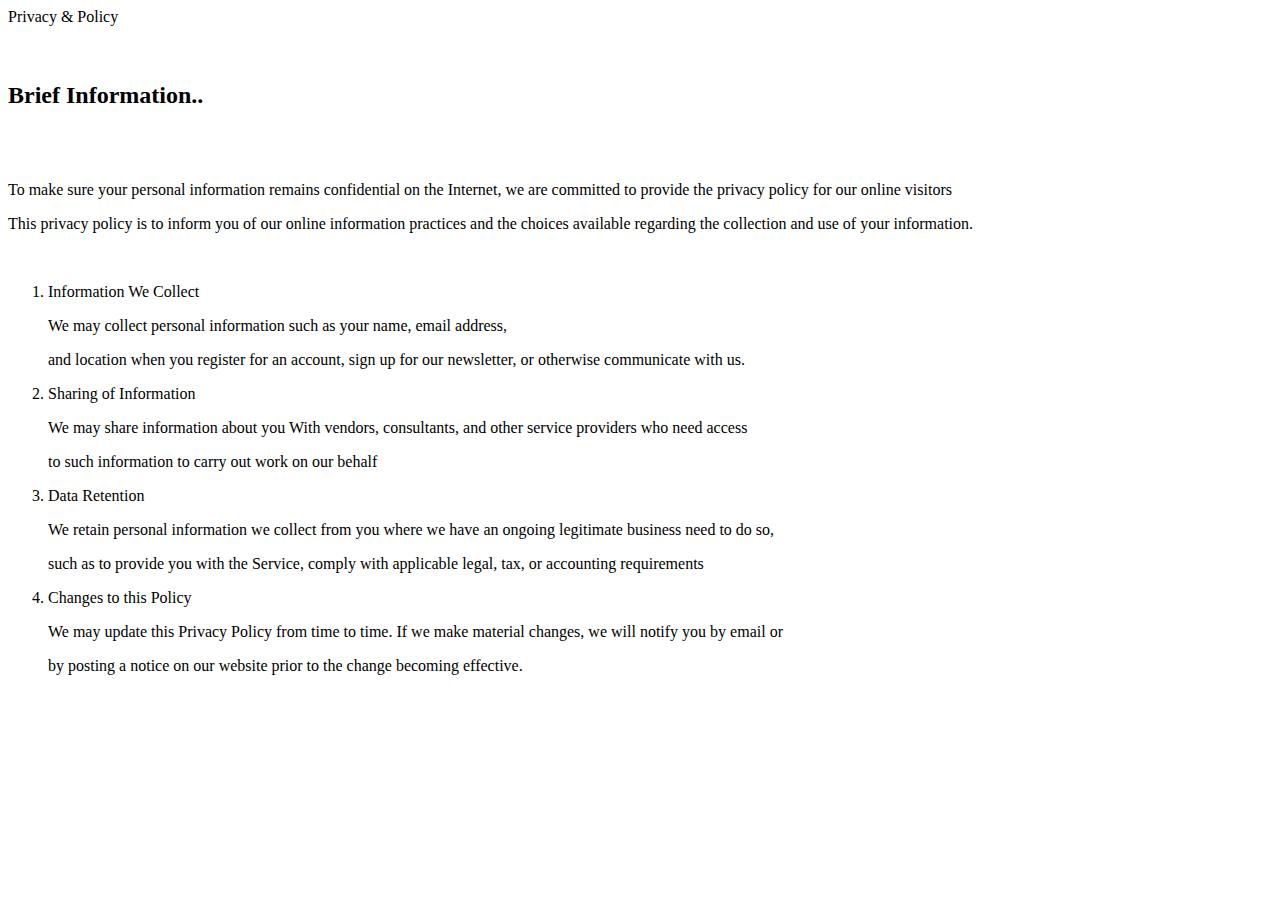
==== policy.html @ a4ece2b2 "Add files via upload" ====
<!DOCTYPE html>
<html lang="en">
<head>
    <meta charset="UTF-8">
    <meta name="viewport" content="width=device-width, initial-scale=1.0">
    <link rel="stylesheet" href="css/policy.css">
    <title>Weather360/Privacy and Policy</title>
</head>
<body>
    <div class="main">
        <div class="about">
            <div class="about-top">
                <div class="nav-top">
                    <span>Privacy & Policy</span>
                </div>
            </div>
        </div>
        <div class="about-mid">
            <div class="mid-left">
                <br>
                <br>
                <h2>Brief Information..</h2>
                <br>
                <br>
                <div class="intro-text">
                    <p>To make sure your personal information remains confidential on the
                    Internet, we are committed to provide the privacy policy for our online visitors</p>
                    <p>This privacy policy is to inform you of our online information practices and 
                    the choices available regarding the collection and use of your information.</p>
                    <br>
                    <div class="list">
                        <ol>
                            <li>Information We Collect
                                <p> We may collect personal information such as your name, email address,</p>
                                <p>and location when you register for an account, sign up for our newsletter, or otherwise communicate with us.</p>
                            </li>
                            <li>Sharing of Information
                                <p>We may share information about you With vendors, consultants, and other service providers who need access</p>
                                <p>to such information to carry out work on our behalf</p>
                            </li>
                            <li>Data Retention
                                <p>We retain personal information we collect from you where we have an ongoing legitimate business need to do so,</p> 
                                <p>such as to provide you with the Service, comply with applicable legal, tax, or accounting requirements</p>
                            </li>
                            <li>Changes to this Policy
                                <p>We may update this Privacy Policy from time to time. If we make material changes, we will notify you by email or</p>
                                <p>by posting a notice on our website prior to the change becoming effective.</p>
                            </li>
                        </ol>
                    </div>
                </div>
            </div>
        </div>
        <div class="box"></div>
    </div>
</body>
</html>
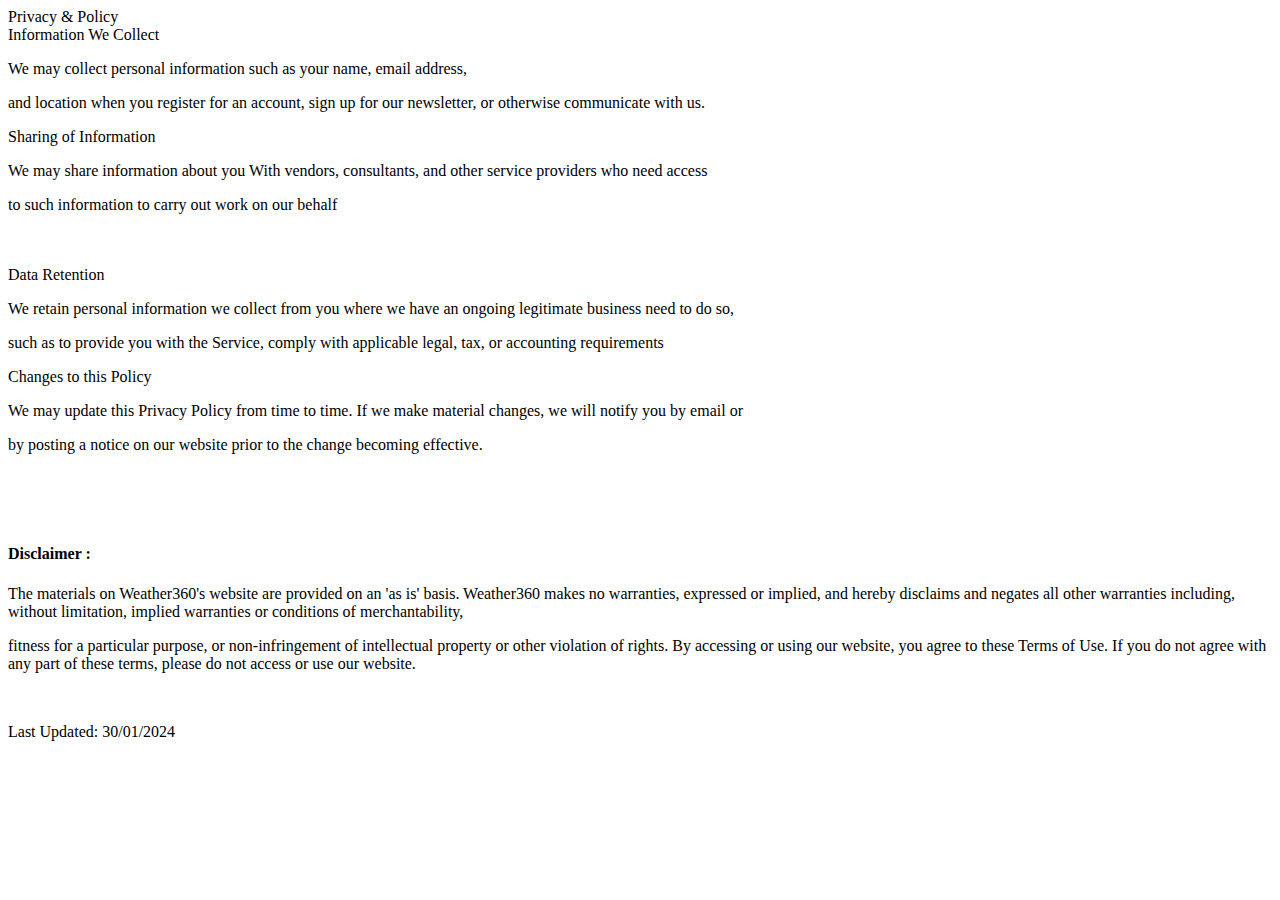
==== commit 66d5a6b4: "Update policy.html" ====
--- a/policy.html
+++ b/policy.html
@@ -15,43 +15,69 @@
                 </div>
             </div>
         </div>
-        <div class="about-mid">
-            <div class="mid-left">
-                <br>
-                <br>
-                <h2>Brief Information..</h2>
-                <br>
+        <div class="card-1">
+
+            <div class="notification">
+                <div class="notiglow"></div>
+                <div class="notiborderglow"></div>
+                <div class="notititle">Information We Collect</div>
+                <div class="notibody">
+                    <p> We may collect personal information such as your name, email address,</p>
+                    <p>and location when you register for an account, sign up for our newsletter, or otherwise communicate with us.</p>
+                </div>
+            </div>
+        <div class="notification">
+            <div class="notiglow"></div>
+            <div class="notiborderglow"></div>
+            <div class="notititle">Sharing of Information</div>
+            <div class="notibody">
+                <p>We may share information about you With vendors, consultants, and other service providers who need access</p>
+                <p>to such information to carry out work on our behalf</p>
+            </div>
+        </div>
+    </div>
+        <br>
+        <br>
+        <div class="card-2">
+            <div class="notification">
+                <div class="notiglow"></div>
+                <div class="notiborderglow"></div>
+                <div class="notititle">Data Retention</div>
+                <div class="notibody">
+                    <p>We retain personal information we collect from you where we have an ongoing legitimate business need to do so,</p> 
+                    <p>such as to provide you with the Service, comply with applicable legal, tax, or accounting requirements</p>
+                </div>
+            </div>
+            <div class="notification">
+                <div class="notiglow"></div>
+                <div class="notiborderglow"></div>
+                <div class="notititle">Changes to this Policy</div>
+                <div class="notibody">
+                    <p>We may update this Privacy Policy from time to time. If we make material changes, we will notify you by email or</p>
+                    <p>by posting a notice on our website prior to the change becoming effective.</p>
+                </div>
+            </div>
+        </div>
+        <br>
+        <br>
+        <div class="about-bottom">
+            <div class="bottom-left">
                 <br>
                 <div class="intro-text">
-                    <p>To make sure your personal information remains confidential on the
-                    Internet, we are committed to provide the privacy policy for our online visitors</p>
-                    <p>This privacy policy is to inform you of our online information practices and 
-                    the choices available regarding the collection and use of your information.</p>
-                    <br>
                     <div class="list">
-                        <ol>
-                            <li>Information We Collect
-                                <p> We may collect personal information such as your name, email address,</p>
-                                <p>and location when you register for an account, sign up for our newsletter, or otherwise communicate with us.</p>
-                            </li>
-                            <li>Sharing of Information
-                                <p>We may share information about you With vendors, consultants, and other service providers who need access</p>
-                                <p>to such information to carry out work on our behalf</p>
-                            </li>
-                            <li>Data Retention
-                                <p>We retain personal information we collect from you where we have an ongoing legitimate business need to do so,</p> 
-                                <p>such as to provide you with the Service, comply with applicable legal, tax, or accounting requirements</p>
-                            </li>
-                            <li>Changes to this Policy
-                                <p>We may update this Privacy Policy from time to time. If we make material changes, we will notify you by email or</p>
-                                <p>by posting a notice on our website prior to the change becoming effective.</p>
-                            </li>
-                        </ol>
+                        <h4> Disclaimer :</h4>
+                            <p>The materials on Weather360's website are provided on an 'as is' basis. Weather360 makes no warranties, expressed or implied,
+                            and hereby disclaims and negates all other warranties including, without limitation, implied warranties or conditions of merchantability,</p>
+                            <p>fitness for a particular purpose, or non-infringement of intellectual property or other violation of rights.
+                            By accessing or using our website, you agree to these Terms of Use. If you do not agree with any part of these terms, please do not access or use our website.</p>
+                        <br>
+                        <p>Last Updated: 30/01/2024</p>
                     </div>
                 </div>
             </div>
         </div>
+        <br>
         <div class="box"></div>
     </div>
 </body>
-</html>+</html>
